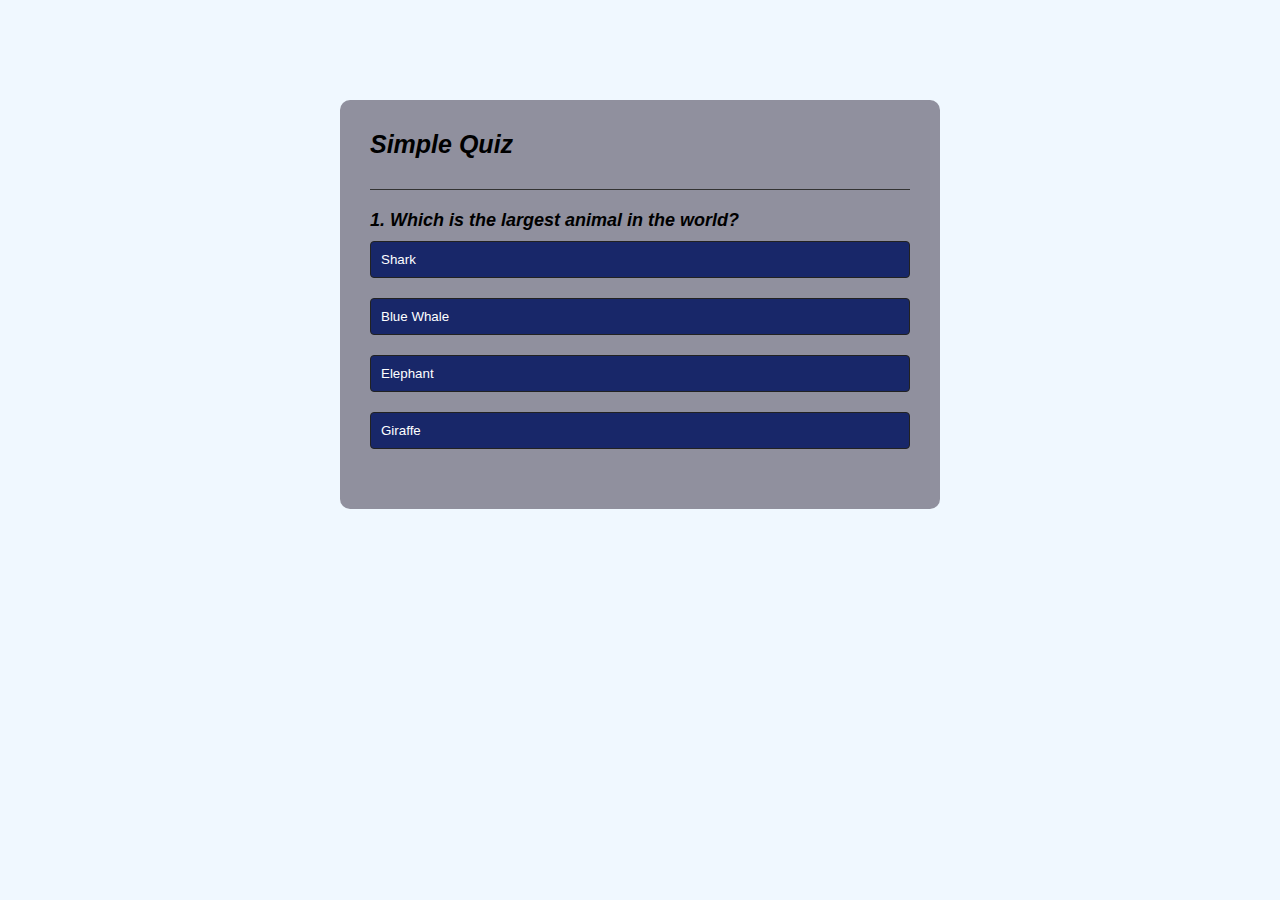
==== quiz.html @ 78601a8a "Add files via upload" ====
<!DOCTYPE html>
<html>
<head>
    <title>QUIZ</title>
    <link rel="stylesheet" href="quiz.css">
</head>
<body>
    <div class="app">
        <h1>Simple Quiz</h1>
        <div class="quiz">
            <h2 id="question">Question goes here</h2>
            <div id="answer-buttons"></div>
        </div>
        <button id="next-btn">Next</button>
    </div>
    <script src="qscript.js"></script>
</body>
</html>
---- quiz.css ----
*{
    margin: 0;
    padding: 0;
    font-family:'poppins' , sans-serif;
    box-sizing:border-box;
}
body{
    background: aliceblue;
}
.app{
    background:rgb(144, 144, 158);
    width: 90%;
    max-width: 600px;
    margin: 100px auto 0;
    border-radius: 10px;
    padding: 30px;
}
.app h1{
 font-size: 25px;
 color:black;
 font-style: italic;
 font-weight: 600;
 border-bottom: 1px solid #333;
 padding-bottom: 30px;
}
.quiz{
 padding: 20px 0;
}
.quiz h2{
 font-size:18px;
 color:black;
 font-style: italic;
 font-weight:600;
}
.btn{
    background:#182769;
    color:white;
    font-weight: 500;
    width:100%;
    border: 1px solid #222;
    padding: 10px;
    margin: 10px 0;
    text-align: left;
    border-radius: 4px;
    cursor: pointer;
    transition: all 0.3s;
}
    
.btn:hover:not([disabled]){
    background: black;
    color:white;
}
.btn:disabled{
    cursor: no-drop;
}
#next-btn{
    background: #001e4d;
    color:#fff;
    font-weight: 500;
    width:150px;
    border: 0;
    padding: 10px;
    margin: 20px auto 0;
    border-radius: 4px;
    cursor: pointer;
    display: none;
}
.correct{
    background: #9aeabc;
}
.incorrect{
    background:#ff9393;
}
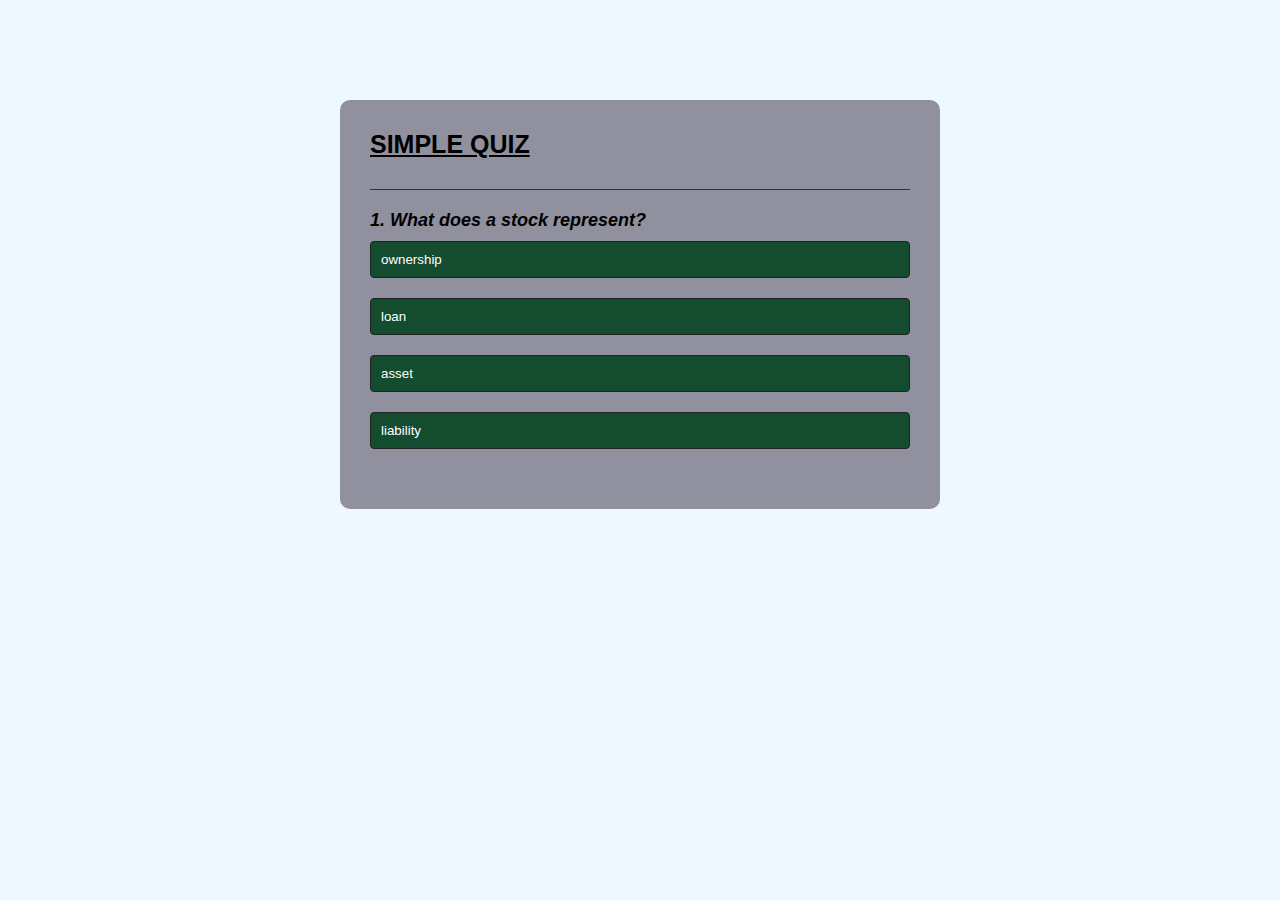
==== commit 3ab1a446: "Add files via upload" ====
--- a/quiz.html
+++ b/quiz.html
@@ -1,4 +1,4 @@
-<!DOCTYPE html>
+<!-- <!DOCTYPE html>
 <html>
 <head>
     <title>QUIZ</title>
@@ -15,4 +15,24 @@
     </div>
     <script src="qscript.js"></script>
 </body>
+</html> -->
+
+
+<!DOCTYPE html>
+<html>
+<head>
+    <title>QUIZ</title>
+    <link rel="stylesheet" href="quiz.css">
+</head>
+<body>
+    <div class="app">
+        <h1><u> SIMPLE QUIZ </u></h1>
+        <div class="quiz">
+            <h2 id="question">Question goes here</h2>
+            <div id="answer-buttons"></div>
+        </div>
+        <button id="next-btn">Next</button>
+    </div>
+    <script src="qscript.js"></script>
+</body>
 </html>--- a/quiz.css
+++ b/quiz.css
@@ -1,4 +1,4 @@
-*{
+/* *{
     margin: 0;
     padding: 0;
     font-family:'poppins' , sans-serif;
@@ -70,4 +70,84 @@
 }
 .incorrect{
     background:#ff9393;
+} */
+
+
+
+*{
+    margin: 0;
+    padding: 0;
+    font-family:'poppins' , sans-serif;
+    box-sizing:border-box;
+}
+body{
+    background: aliceblue;
+    background-image: url('https://img.freepik.com/free-vector/stock-market-forex-trading-concept_1017-30884.jpg');
+     
+      background-size: cover;
+}
+.app{
+    background:rgb(144, 144, 158);
+    width: 90%;
+    max-width: 600px;
+    margin: 100px auto 0;
+    border-radius: 10px;
+    padding: 30px;
+}
+.app h1{
+ font-size: 25px;
+ color:black;
+ font-style: normal;
+ 
+ font-weight: 600;
+ border-bottom: 1px solid #333;
+ padding-bottom: 30px;
+}
+.quiz{
+ padding: 20px 0;
+}
+.quiz h2{
+ font-size:18px;
+ color:black;
+ font-style: italic;
+ font-weight:600;
+}
+.btn{
+    background:#144c2f;
+    color:white;
+    font-weight: 500;
+    width:100%;
+    border: 1px solid #222;
+    padding: 10px;
+    margin: 10px 0;
+    text-align: left;
+    border-radius: 4px;
+    cursor: pointer;
+    transition: all 0.3s;
+}
+    
+.btn:hover:not([disabled]){
+    background: black;
+    color:white;
+}
+.btn:disabled{
+    cursor: no-drop;
+}
+#next-btn{
+    background: #001e4d;
+    color:#fff;
+    font-weight: 500;
+    width:150px;
+    border: 0;
+    padding: 10px;
+    margin: 20px auto 0;
+    border-radius: 4px;
+    cursor: pointer;
+    display: none;
+}
+.correct{
+    background: #9aeabc;
+}
+.incorrect{
+    background:#ff9393;
 }--- a/quiz.css
+++ b/quiz.css
@@ -1,4 +1,4 @@
-*{
+/* *{
     margin: 0;
     padding: 0;
     font-family:'poppins' , sans-serif;
@@ -70,4 +70,84 @@
 }
 .incorrect{
     background:#ff9393;
+} */
+
+
+
+*{
+    margin: 0;
+    padding: 0;
+    font-family:'poppins' , sans-serif;
+    box-sizing:border-box;
+}
+body{
+    background: aliceblue;
+    background-image: url('https://img.freepik.com/free-vector/stock-market-forex-trading-concept_1017-30884.jpg');
+     
+      background-size: cover;
+}
+.app{
+    background:rgb(144, 144, 158);
+    width: 90%;
+    max-width: 600px;
+    margin: 100px auto 0;
+    border-radius: 10px;
+    padding: 30px;
+}
+.app h1{
+ font-size: 25px;
+ color:black;
+ font-style: normal;
+ 
+ font-weight: 600;
+ border-bottom: 1px solid #333;
+ padding-bottom: 30px;
+}
+.quiz{
+ padding: 20px 0;
+}
+.quiz h2{
+ font-size:18px;
+ color:black;
+ font-style: italic;
+ font-weight:600;
+}
+.btn{
+    background:#144c2f;
+    color:white;
+    font-weight: 500;
+    width:100%;
+    border: 1px solid #222;
+    padding: 10px;
+    margin: 10px 0;
+    text-align: left;
+    border-radius: 4px;
+    cursor: pointer;
+    transition: all 0.3s;
+}
+    
+.btn:hover:not([disabled]){
+    background: black;
+    color:white;
+}
+.btn:disabled{
+    cursor: no-drop;
+}
+#next-btn{
+    background: #001e4d;
+    color:#fff;
+    font-weight: 500;
+    width:150px;
+    border: 0;
+    padding: 10px;
+    margin: 20px auto 0;
+    border-radius: 4px;
+    cursor: pointer;
+    display: none;
+}
+.correct{
+    background: #9aeabc;
+}
+.incorrect{
+    background:#ff9393;
 }